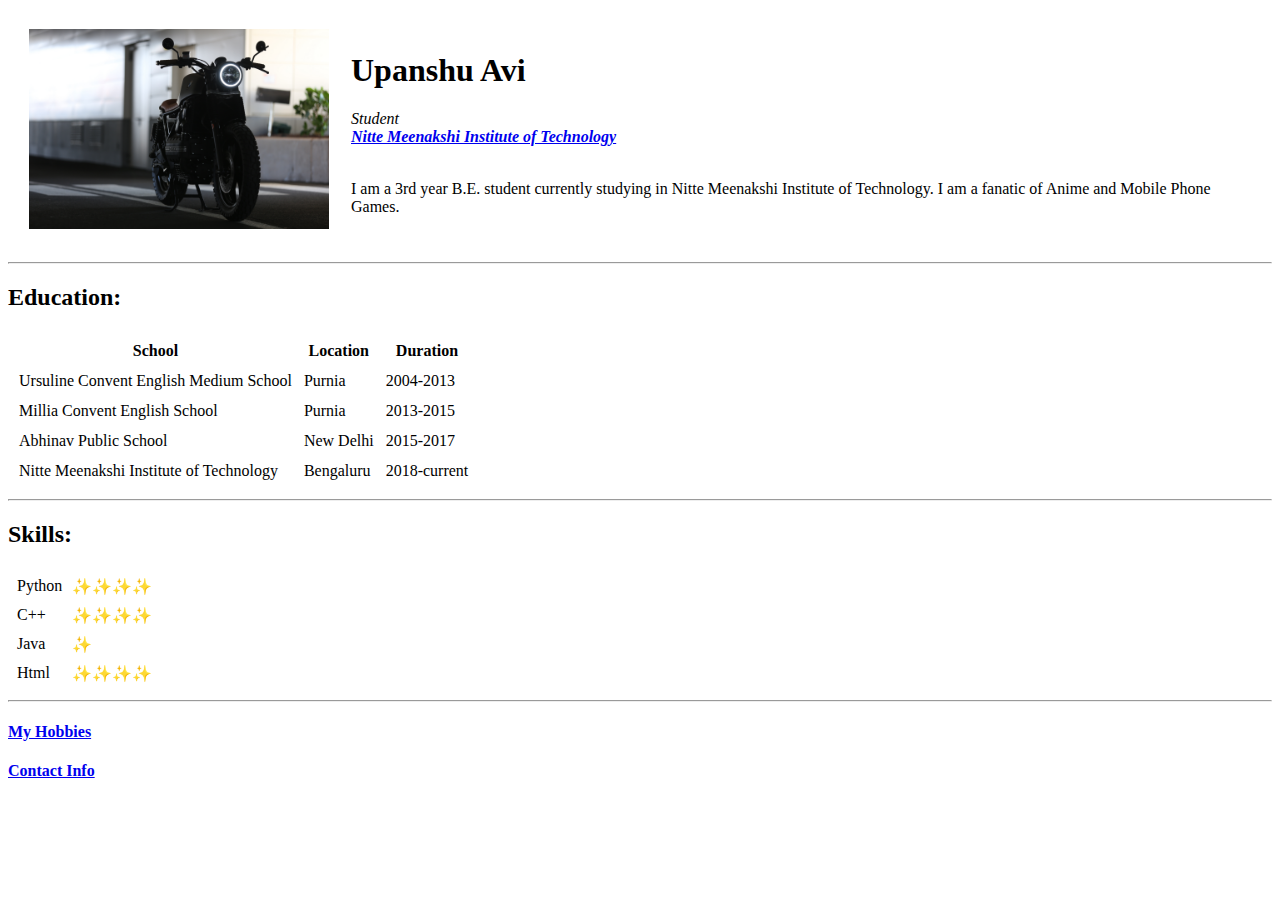
==== index.html @ 21847dd5 "Added initial cv website iles" ====
<!DOCTYPE html>
<html lang="" dir="ltr">

<head>
  <meta charset="utf-8">
  <title>Upanshu's Website</title>
</head>

<body>
  <table cellspacing="20">
    <tr>
      <td><img src="images\4k-wallpaper-automotive-bike-1413412.jpg" width="300" alt="my photo"></td>
      <td>
        <h1>Upanshu Avi</h1>
        <p><em>Student<br><strong><a href="https://nmit.ac.in/">Nitte Meenakshi Institute of Technology</a></strong></em><br></p>
        <p>
          <br>
          I am a 3rd year B.E. student currently studying in Nitte Meenakshi Institute of Technology.
          I am a fanatic of Anime and Mobile Phone Games.
        </p>
      </td>
    </tr>
  </table>
  <hr>
  <h2>Education:</h2>
  <table cellspacing="10">
    <thead>
      <tr>
        <th>School</th>
        <th>Location</th>
        <th>Duration</th>
      </tr>
    </thead>
    <tbody>
      <tr>
        <td>Ursuline Convent English Medium School</td>
        <td>Purnia</td>
        <td>2004-2013</td>
      </tr>
      <tr>
        <td>Millia Convent English School</td>
        <td>Purnia</td>
        <td>2013-2015</td>
      </tr>
      <tr>
        <td>Abhinav Public School</td>
        <td>New Delhi</td>
        <td>2015-2017</td>
      </tr>
      <tr>
        <td>Nitte Meenakshi Institute of Technology</td>
        <td>Bengaluru</td>
        <td>2018-current</td>
      </tr>
    </tbody>
  </table>
  <hr>

  <h2>Skills:</h2>
  <table cellspacing="8">
    <tr>
      <td>Python</td>
      <td>✨✨✨✨</td>
    </tr>
    <tr>
      <td>C++</td>
      <td>✨✨✨✨</td>
    </tr>
    <tr>
      <td>Java</td>
      <td>✨</td>
    </tr>
    <tr>
      <td>Html</td>
      <td>✨✨✨✨</td>
    </tr>
  </table>
  <hr>

  <h4><a href="hobbies.html">My Hobbies</a></h4>
  <h4><a href="contact.html">Contact Info</a></h4>



</body>

</html>
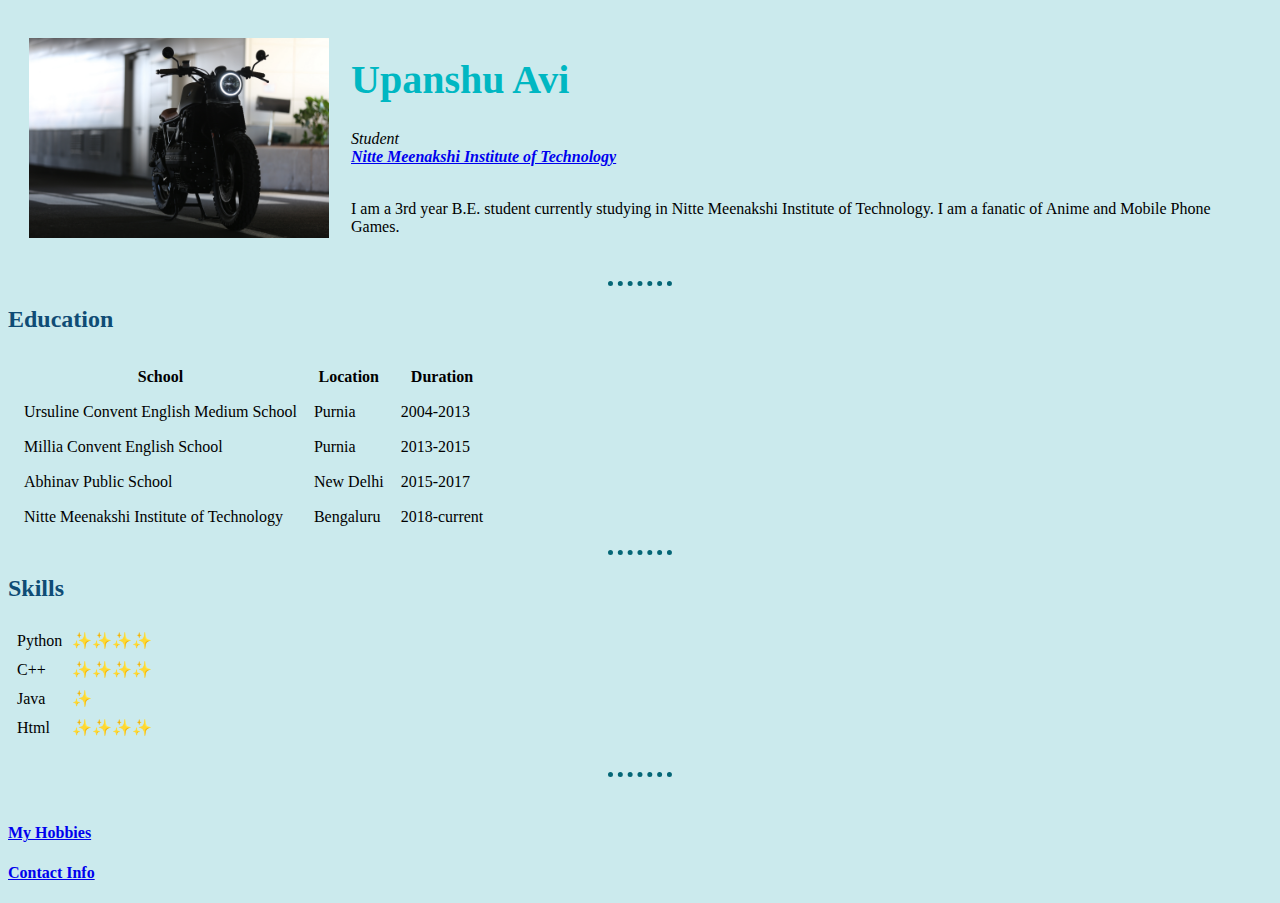
==== commit 1684d947: "Added css to cv website ver 0" ====
--- a/index.html
+++ b/index.html
@@ -3,7 +3,9 @@
 
 <head>
   <meta charset="utf-8">
-  <title>Upanshu's Website</title>
+  <title>Upanshu's cv Ver 0</title>
+  <link rel="stylesheet" href="css/styles.css">
+
 </head>
 
 <body>
@@ -22,8 +24,8 @@
     </tr>
   </table>
   <hr>
-  <h2>Education:</h2>
-  <table cellspacing="10">
+  <h2 class="heading2">Education</h2>
+  <table cellspacing="15">
     <thead>
       <tr>
         <th>School</th>
@@ -56,7 +58,7 @@
   </table>
   <hr>
 
-  <h2>Skills:</h2>
+  <h2 class="heading2">Skills</h2>
   <table cellspacing="8">
     <tr>
       <td>Python</td>
@@ -75,7 +77,9 @@
       <td>✨✨✨✨</td>
     </tr>
   </table>
+  <br>
   <hr>
+  <br>
 
   <h4><a href="hobbies.html">My Hobbies</a></h4>
   <h4><a href="contact.html">Contact Info</a></h4>
--- a/css/styles.css
+++ b/css/styles.css
@@ -0,0 +1,28 @@
+body {
+  background-color: #cbeaed;
+}
+
+hr {
+  border-style: none;
+  border-top-style: dotted;
+  width: 5%;
+  border-width: 5px;
+  border-color: #056676;
+}
+
+h1 {
+  color: #00b7c2;
+  font-family: "Papyrus";
+  font-size: 40px;
+}
+
+.heading2 {
+  color: #0f4c75;
+  font-family: serif;
+}
+
+h1:hover {
+  color: #e94560;
+  font-family: "Papyrus";
+  font-size: 40px;
+}
